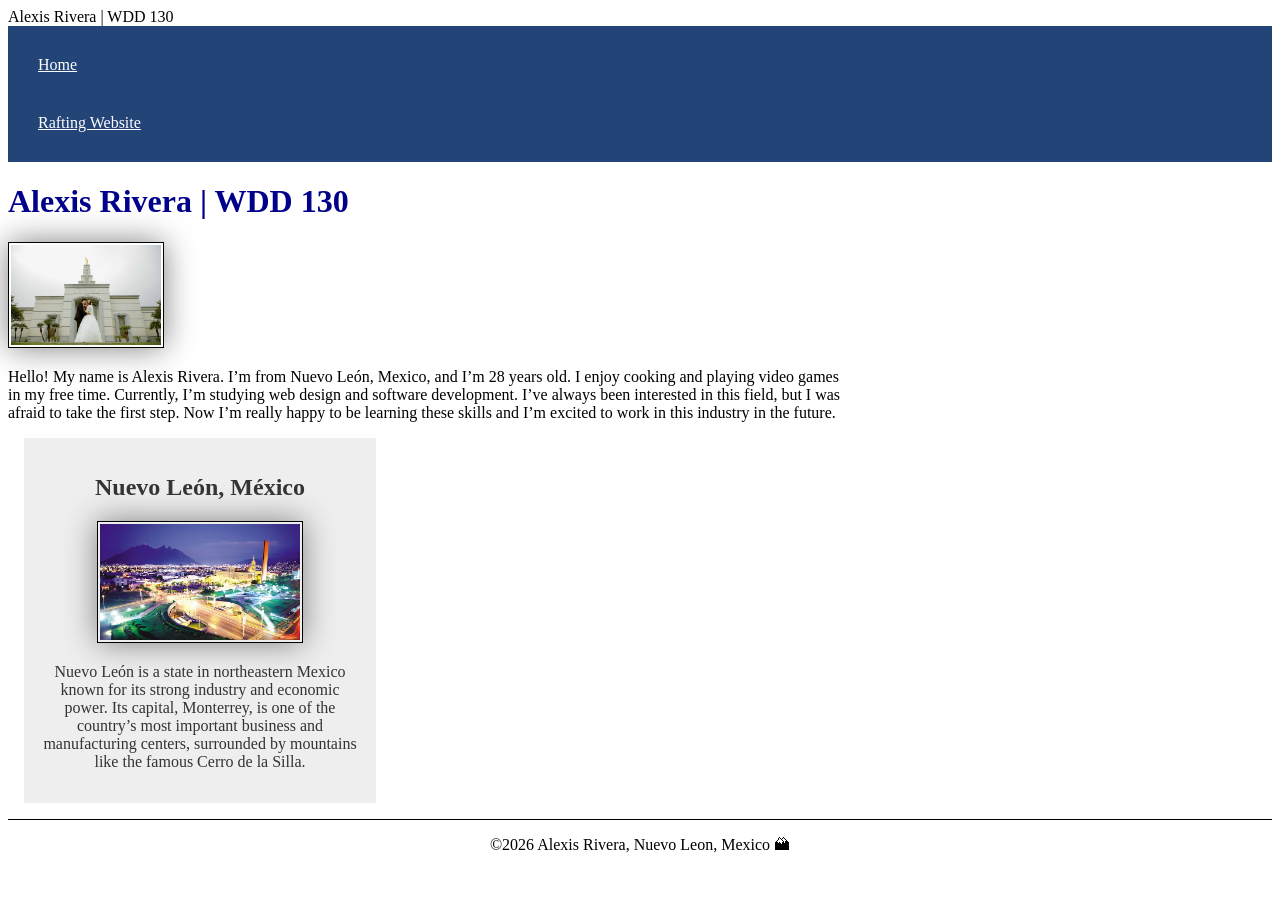
==== index.html @ 88faff40 "Week 2 - Home Page Enhancement" ====
<!DOCTYPE html>
<html lang="en">

<head>
    <meta charset="UTF-8">
    <meta name="viewport" content="width=device-width, initial-scale=1.0">
    <meta name="description" content="alexis rivera, wdd130, presentation page">
    <meta name="author" content="alexis rivera" <title> Alexis Rivera | WDD 130</title>
    <link rel="stylesheet" href="styles/styles.css">
</head>

<body>
    <header>
        <nav>
            <a href="#">Home</a>
            <a href="wwr/">Rafting Website</a>
        </nav>
    </header>

    <main>
        <h1> Alexis Rivera | WDD 130</h1>
        <img src="week01/images/profile.jpg" alt="Hello, my name is Alexis Rivera" width="800">

        <p>Hello! My name is Alexis Rivera. I’m from Nuevo León, Mexico, and I’m 28 years old. I
            enjoy cooking and
            playing video games in my free time. Currently, I’m studying web design and software
            development. I’ve always been interested in this
            field, but I was afraid to take the first step. Now I’m really happy to be learning
            these skills and I’m excited to work in this industry in the future. </p>

    </main>

    <aside>
        <h2> Nuevo León, México</h2>
        <img src="./images/461827_economia-nuevo-leon-inegi (1).jpg" alt="Nuevo León, México">
        <p>Nuevo León is a state in northeastern Mexico known for its strong industry and economic
            power. Its
            capital, Monterrey, is one of the country’s most important business and manufacturing
            centers,
            surrounded by mountains like the famous Cerro de la Silla.</p>
    </aside>


    <footer>
        <p>©2026 Alexis Rivera, Nuevo Leon, Mexico 🏔

    </footer>
</body>

</html>
---- styles/styles.css ----
nav {
    background-color: #247;
    padding: 10px;
}

nav a {
    color: white;
    display: block;
    padding: 20px;
}

h1 {
    color: darkblue
}

img {
    width: 300px;
    height: auto;
    border: 1px solid black;
    padding: 2px;
    box-shadow: 0 0 30px gray;
}

p {
    padding: 10px
}

main {
    max-width: 840px;
}

aside {
    width: 20rem;
    margin: 1rem;
    border: 1px solid rgb(0, 0, 0 / 0.2);
    padding: 1rem;
    background-color: #eee;
    color: #333;
    text-align: center;

}

aside img {
    width: 200px;
    height: auto;
}

main img {
    width: 150px;
    height: auto;
}

p {
    padding: 0;
}

footer {
    margin-top: 15px;
    border-top: 1px solid #000;
    text-align: center;
}
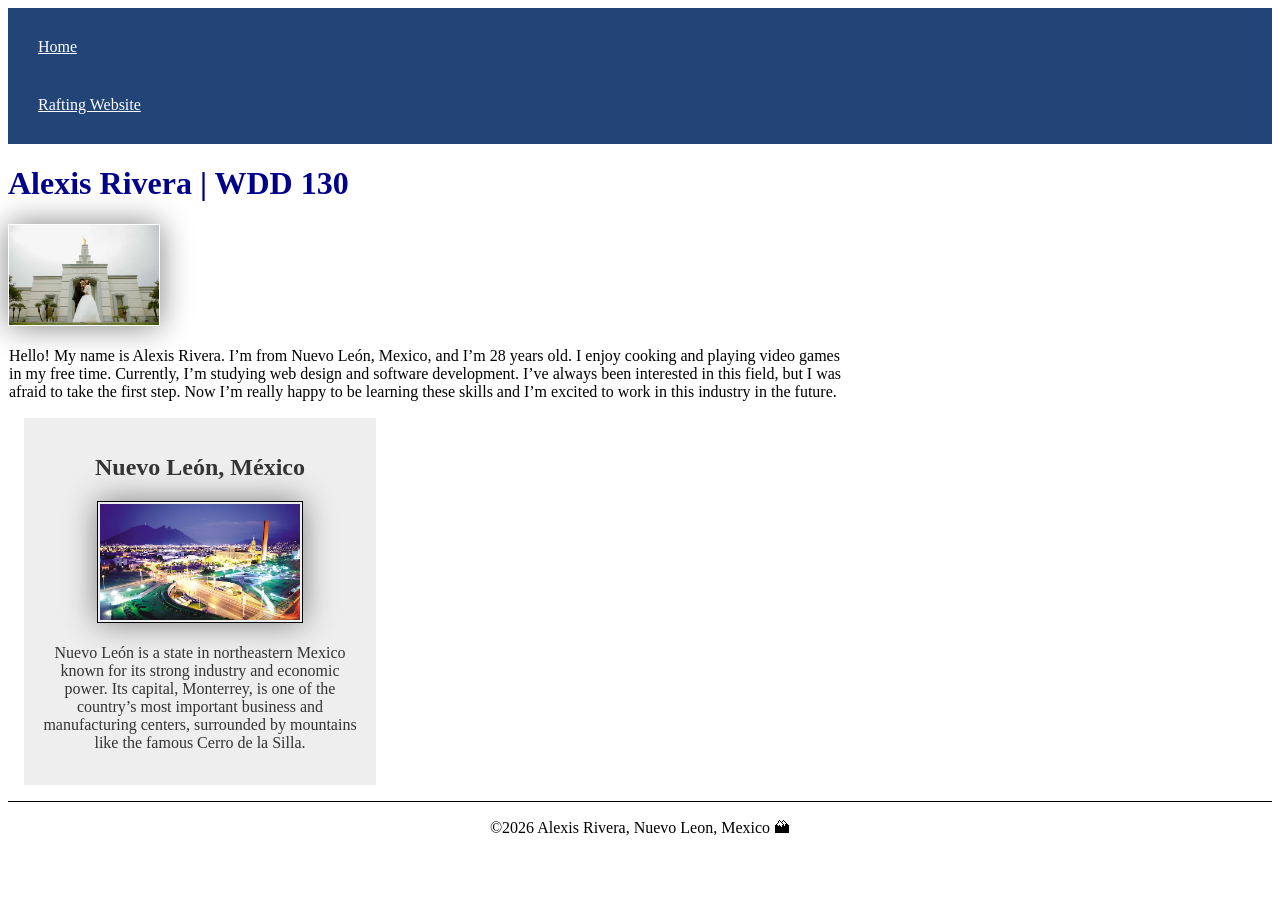
==== commit e35342c8: "Alexis Rivera | WDD 130" ====
--- a/index.html
+++ b/index.html
@@ -4,8 +4,10 @@
 <head>
     <meta charset="UTF-8">
     <meta name="viewport" content="width=device-width, initial-scale=1.0">
-    <meta name="description" content="alexis rivera, wdd130, presentation page">
-    <meta name="author" content="alexis rivera" <title> Alexis Rivera | WDD 130</title>
+    <meta name="description"
+      content="Alexis Rivera's WDD130 presentation page featuring personal information, web development practice, and content about me">
+    <meta name="author" content="Alexis Rivera">
+    <title> Alexis Rivera | WDD 130</title>
     <link rel="stylesheet" href="styles/styles.css">
 </head>
 
@@ -32,7 +34,7 @@
 
     <aside>
         <h2> Nuevo León, México</h2>
-        <img src="./images/461827_economia-nuevo-leon-inegi (1).jpg" alt="Nuevo León, México">
+        <img src="images/nuevoleon.jpg.jpg" alt="Nuevo León, México">
         <p>Nuevo León is a state in northeastern Mexico known for its strong industry and economic
             power. Its
             capital, Monterrey, is one of the country’s most important business and manufacturing
--- a/styles/styles.css
+++ b/styles/styles.css
@@ -48,10 +48,14 @@
 main img {
     width: 150px;
     height: auto;
+    border: 1px;
+    padding: 1px;
+    box-shadow: 1px #000;
+
 }
 
 p {
-    padding: 0;
+    padding: 1px;
 }
 
 footer {
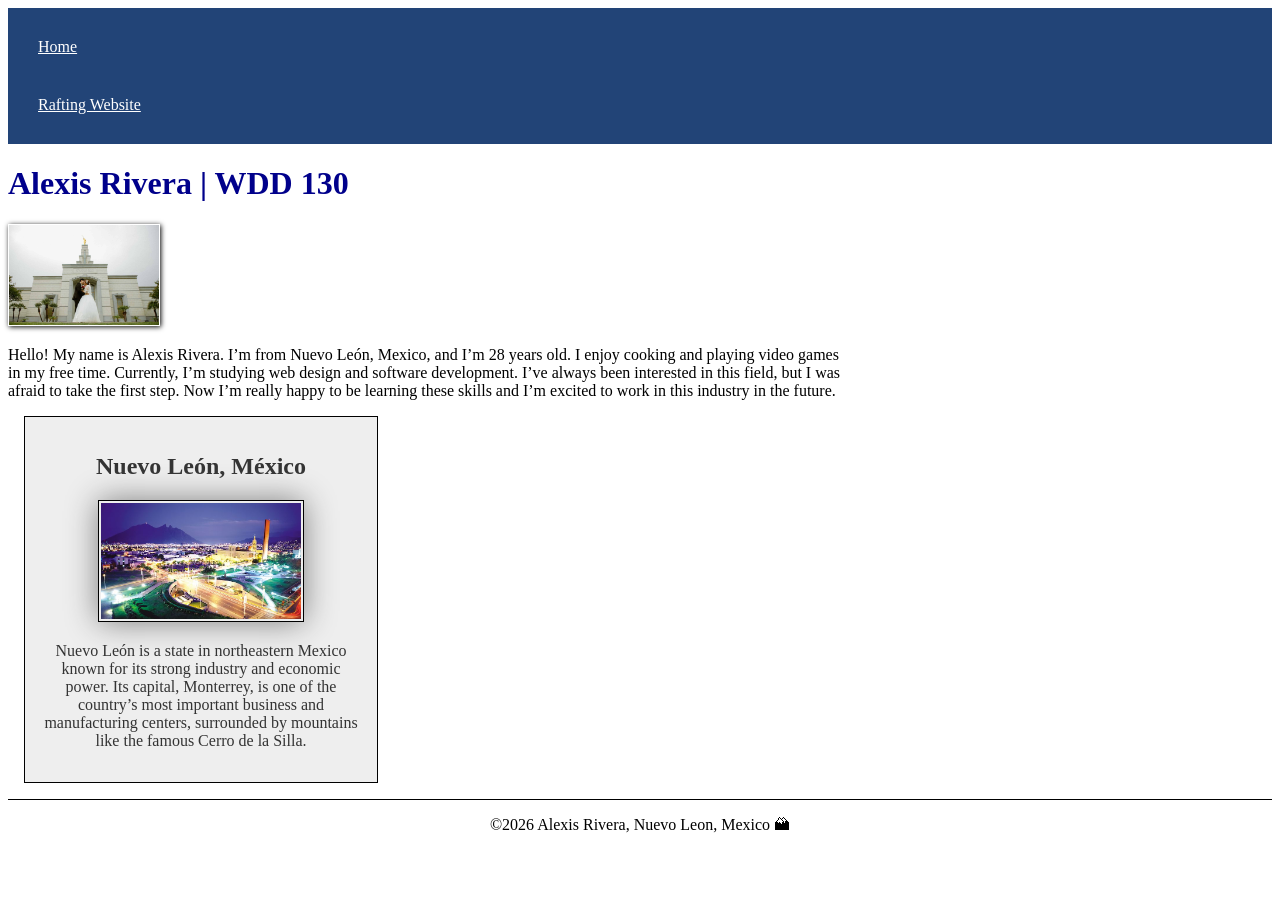
==== commit dfecb8a1: "p" ====
--- a/index.html
+++ b/index.html
@@ -5,9 +5,9 @@
     <meta charset="UTF-8">
     <meta name="viewport" content="width=device-width, initial-scale=1.0">
     <meta name="description"
-      content="Alexis Rivera's WDD130 presentation page featuring personal information, web development practice, and content about me">
+      content="Alexis Rivera WDD 130 homepage featuring web development practice, personal information, and content about Nuevo León, Mexico.">
     <meta name="author" content="Alexis Rivera">
-    <title> Alexis Rivera | WDD 130</title>
+    <title>Alexis Rivera | WDD 130</title>
     <link rel="stylesheet" href="styles/styles.css">
 </head>
 
--- a/styles/styles.css
+++ b/styles/styles.css
@@ -22,7 +22,7 @@
 }
 
 p {
-    padding: 10px
+    padding: 0;
 }
 
 main {
@@ -32,7 +32,7 @@
 aside {
     width: 20rem;
     margin: 1rem;
-    border: 1px solid rgb(0, 0, 0 / 0.2);
+    border: 1px solid rgb(0, 0, 0);
     padding: 1rem;
     background-color: #eee;
     color: #333;
@@ -50,12 +50,11 @@
     height: auto;
     border: 1px;
     padding: 1px;
-    box-shadow: 1px #000;
-
+    box-shadow: 1px 1px 5px black;
 }
 
 p {
-    padding: 1px;
+    padding: 0;
 }
 
 footer {
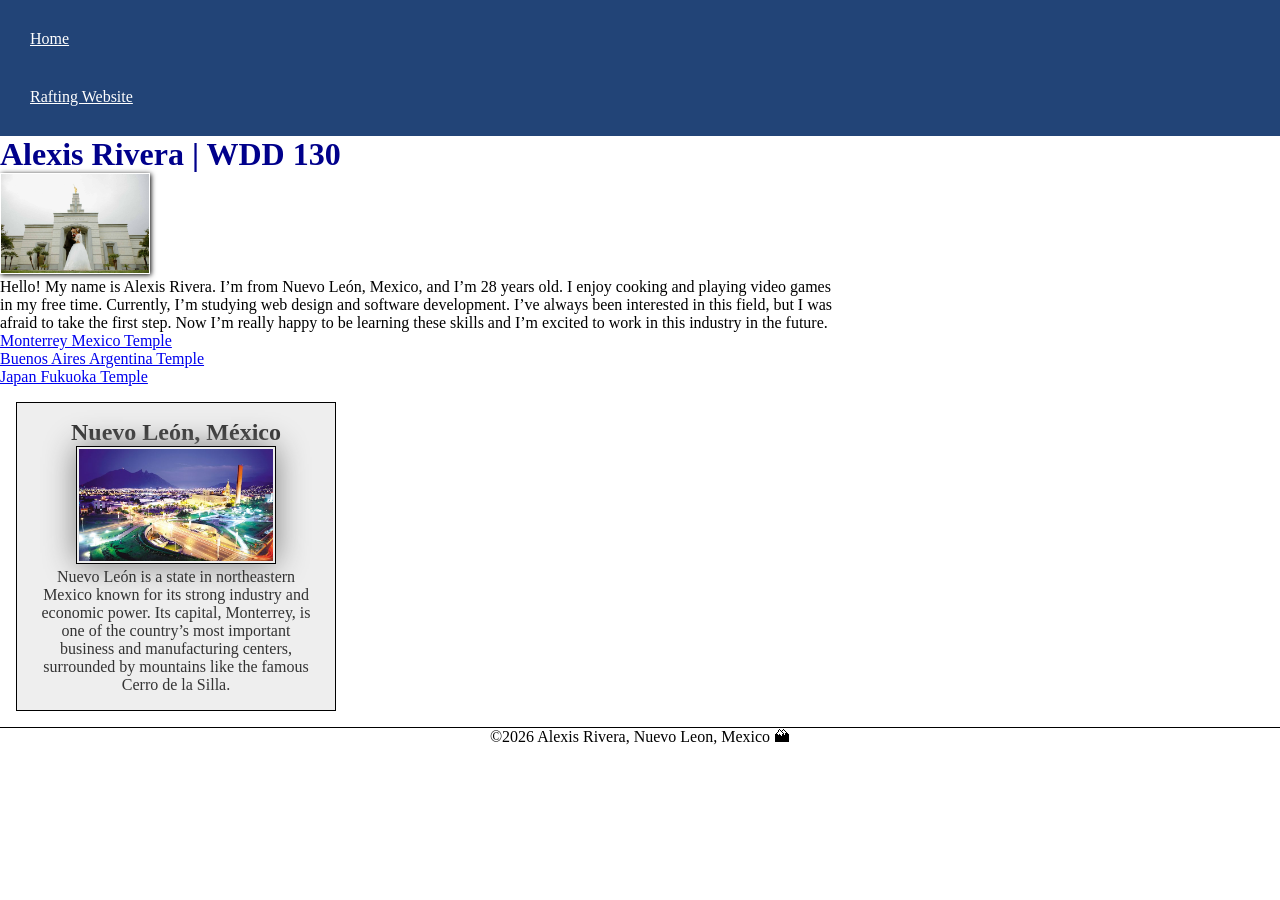
==== commit 4f57db0a: "Class and ID" ====
--- a/index.html
+++ b/index.html
@@ -5,9 +5,9 @@
     <meta charset="UTF-8">
     <meta name="viewport" content="width=device-width, initial-scale=1.0">
     <meta name="description"
-      content="Alexis Rivera WDD 130 homepage featuring web development practice, personal information, and content about Nuevo León, Mexico.">
-    <meta name="author" content="Alexis Rivera">
-    <title>Alexis Rivera | WDD 130</title>
+      content="Home page for Fundamental course. Learn about my projects and web development progress">
+    <meta name="author" content="Alexis Eduardo Rivera Romero">
+    <title>WDD 130 Alexis Eduardo Rivera Romero </title>
     <link rel="stylesheet" href="styles/styles.css">
 </head>
 
@@ -30,6 +30,16 @@
             field, but I was afraid to take the first step. Now I’m really happy to be learning
             these skills and I’m excited to work in this industry in the future. </p>
 
+        <ul>
+            <li><a href="https://www.churchofjesuschrist.org/temples/details/monterrey-mexico-temple"
+                  target="_blank">Monterrey Mexico Temple</a></li>
+            <li><a href="https://www.churchofjesuschrist.org/temples/details/buenos-aires-argentina-temple"
+                  target="_blank"> Buenos Aires Argentina Temple</a></li>
+            <li><a href="https://www.churchofjesuschrist.org/temples/details/fukuoka-japan-temple"
+                  target="_blank"> Japan Fukuoka Temple</a> </li>
+        </ul>
+
+
     </main>
 
     <aside>
--- a/styles/styles.css
+++ b/styles/styles.css
@@ -61,4 +61,13 @@
     margin-top: 15px;
     border-top: 1px solid #000;
     text-align: center;
+}
+
+/*this is a comment*/
+
+* {
+
+    margin: 0;
+    padding: 0;
+    box-sizing: border-box;
 }
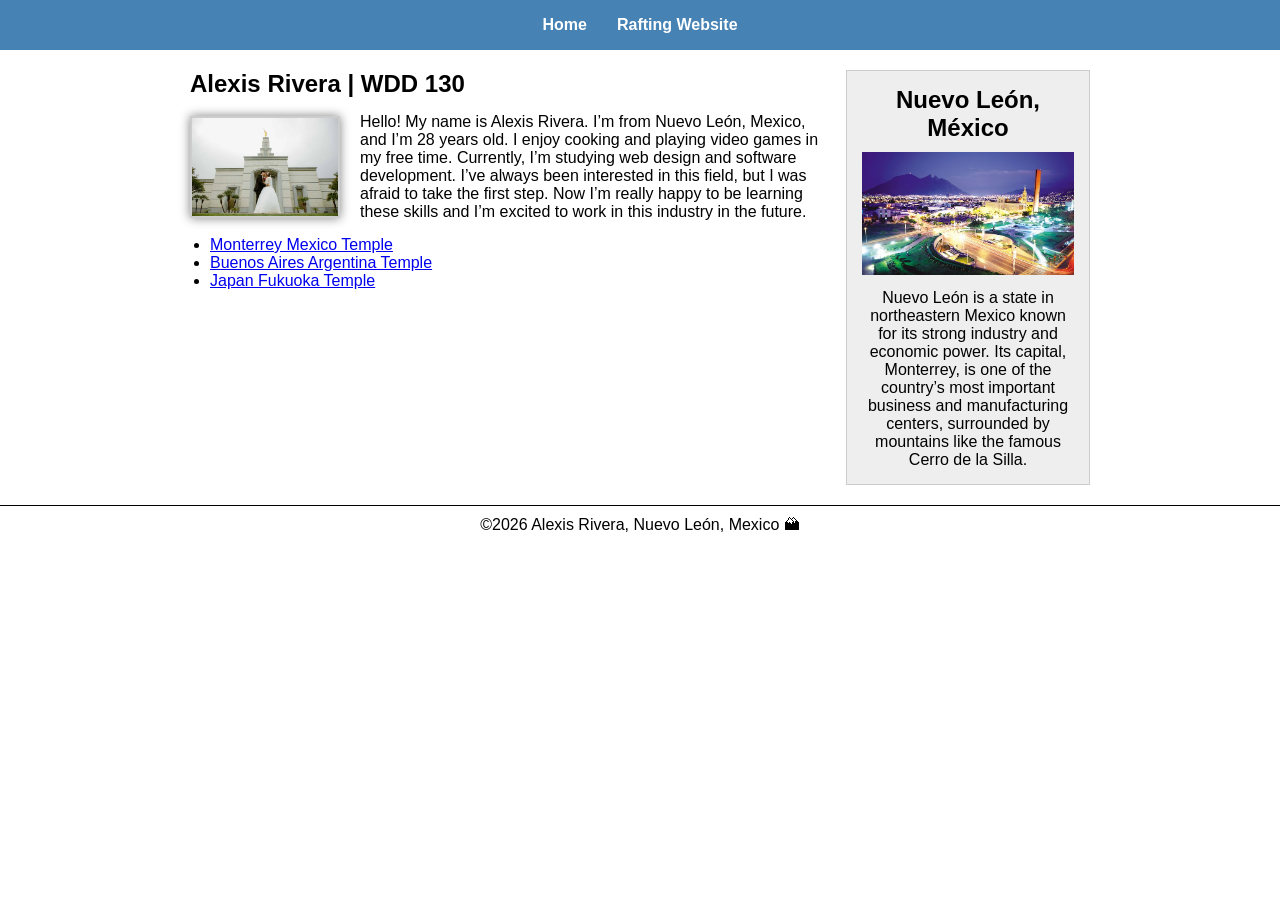
==== commit cb59afb3: "Rafting" ====
--- a/index.html
+++ b/index.html
@@ -4,14 +4,12 @@
 <head>
     <meta charset="UTF-8">
     <meta name="viewport" content="width=device-width, initial-scale=1.0">
-    <meta name="description"
-      content="Home page for Fundamental course. Learn about my projects and web development progress">
-    <meta name="author" content="Alexis Eduardo Rivera Romero">
-    <title>WDD 130 Alexis Eduardo Rivera Romero </title>
+    <title>WDD 130 Alexis Rivera</title>
     <link rel="stylesheet" href="styles/styles.css">
 </head>
 
 <body>
+
     <header>
         <nav>
             <a href="#">Home</a>
@@ -19,44 +17,52 @@
         </nav>
     </header>
 
-    <main>
-        <h1> Alexis Rivera | WDD 130</h1>
-        <img src="week01/images/profile.jpg" alt="Hello, my name is Alexis Rivera" width="800">
+    <main class="container">
 
-        <p>Hello! My name is Alexis Rivera. I’m from Nuevo León, Mexico, and I’m 28 years old. I
-            enjoy cooking and
-            playing video games in my free time. Currently, I’m studying web design and software
-            development. I’ve always been interested in this
-            field, but I was afraid to take the first step. Now I’m really happy to be learning
-            these skills and I’m excited to work in this industry in the future. </p>
+        <section class="content">
+            <h1>Alexis Rivera | WDD 130</h1>
 
-        <ul>
-            <li><a href="https://www.churchofjesuschrist.org/temples/details/monterrey-mexico-temple"
-                  target="_blank">Monterrey Mexico Temple</a></li>
-            <li><a href="https://www.churchofjesuschrist.org/temples/details/buenos-aires-argentina-temple"
-                  target="_blank"> Buenos Aires Argentina Temple</a></li>
-            <li><a href="https://www.churchofjesuschrist.org/temples/details/fukuoka-japan-temple"
-                  target="_blank"> Japan Fukuoka Temple</a> </li>
-        </ul>
+            <div class="profile">
+                <img src="week01/images/profile.jpg" alt="Alexis Rivera">
 
+                <p>
+                    Hello! My name is Alexis Rivera. I’m from Nuevo León, Mexico, and I’m 28 years
+                    old.
+                    I enjoy cooking and playing video games in my free time. Currently, I’m studying
+                    web design
+                    and software development. I’ve always been interested in this field, but I was
+                    afraid to take
+                    the first step. Now I’m really happy to be learning these skills and I’m excited
+                    to work in
+                    this industry in the future.
+                </p>
+            </div>
+
+            <ul>
+                <li><a href="#">Monterrey Mexico Temple</a></li>
+                <li><a href="#">Buenos Aires Argentina Temple</a></li>
+                <li><a href="#">Japan Fukuoka Temple</a></li>
+            </ul>
+        </section>
+
+        <aside class="card">
+            <h2>Nuevo León, México</h2>
+            <img src="images/nuevoleon.jpg.jpg" alt="Nuevo León">
+            <p>
+                Nuevo León is a state in northeastern Mexico known for its strong industry and
+                economic power.
+                Its capital, Monterrey, is one of the country’s most important business and
+                manufacturing centers,
+                surrounded by mountains like the famous Cerro de la Silla.
+            </p>
+        </aside>
 
     </main>
 
-    <aside>
-        <h2> Nuevo León, México</h2>
-        <img src="images/nuevoleon.jpg.jpg" alt="Nuevo León, México">
-        <p>Nuevo León is a state in northeastern Mexico known for its strong industry and economic
-            power. Its
-            capital, Monterrey, is one of the country’s most important business and manufacturing
-            centers,
-            surrounded by mountains like the famous Cerro de la Silla.</p>
-    </aside>
+    <footer>
+        <p>©2026 Alexis Rivera, Nuevo León, Mexico 🏔</p>
+    </footer>
 
-
-    <footer>
-        <p>©2026 Alexis Rivera, Nuevo Leon, Mexico 🏔
-
-    </footer>
 </body>
 
 </html>
--- a/styles/styles.css
+++ b/styles/styles.css
@@ -1,73 +1,80 @@
+/* RESET */
+* {
+    margin: 0;
+    padding: 0;
+    box-sizing: border-box;
+}
+
+body {
+    font-family: Arial, sans-serif;
+}
+
+/* NAVBAR */
 nav {
-    background-color: #247;
-    padding: 10px;
+    background-color: steelblue;
+    padding: 1rem;
+    display: flex;
+    justify-content: center;
+    gap: 30px;
 }
 
 nav a {
     color: white;
-    display: block;
-    padding: 20px;
+    text-decoration: none;
+    font-weight: bold;
 }
 
-h1 {
-    color: darkblue
+/* LAYOUT */
+.container {
+    display: flex;
+    gap: 20px;
+    max-width: 900px;
+    margin: 20px auto;
 }
 
-img {
-    width: 300px;
-    height: auto;
-    border: 1px solid black;
-    padding: 2px;
-    box-shadow: 0 0 30px gray;
+/* CONTENIDO */
+.content {
+    flex: 3;
 }
 
-p {
-    padding: 0;
+/* PERFIL */
+.profile {
+    display: flex;
+    gap: 20px;
+    align-items: center;
+    margin: 15px 0;
 }
 
-main {
-    max-width: 840px;
+.profile img {
+    width: 150px;
+    border: 2px solid #ccc;
+    box-shadow: 0 0 10px gray;
 }
 
-aside {
-    width: 20rem;
-    margin: 1rem;
-    border: 1px solid rgb(0, 0, 0);
-    padding: 1rem;
-    background-color: #eee;
-    color: #333;
-    text-align: center;
-
+/* LISTA */
+ul {
+    margin-top: 10px;
+    padding-left: 20px;
 }
 
-aside img {
-    width: 200px;
-    height: auto;
-}
-
-main img {
-    width: 150px;
-    height: auto;
-    border: 1px;
-    padding: 1px;
-    box-shadow: 1px 1px 5px black;
-}
-
-p {
-    padding: 0;
-}
-
-footer {
-    margin-top: 15px;
-    border-top: 1px solid #000;
+/* ASIDE (CARD) */
+.card {
+    flex: 1;
+    border: 1px solid #ccc;
+    padding: 15px;
+    background-color: #eee;
     text-align: center;
 }
 
-/*this is a comment*/
+.card img {
+    width: 100%;
+    margin: 10px 0;
+}
 
-* {
-
-    margin: 0;
-    padding: 0;
-    box-sizing: border-box;
+/* FOOTER */
+footer {
+    text-align: center;
+    margin-top: 20px;
+    padding-top: 10px;
+    border-top: 1px solid #000;
 }
